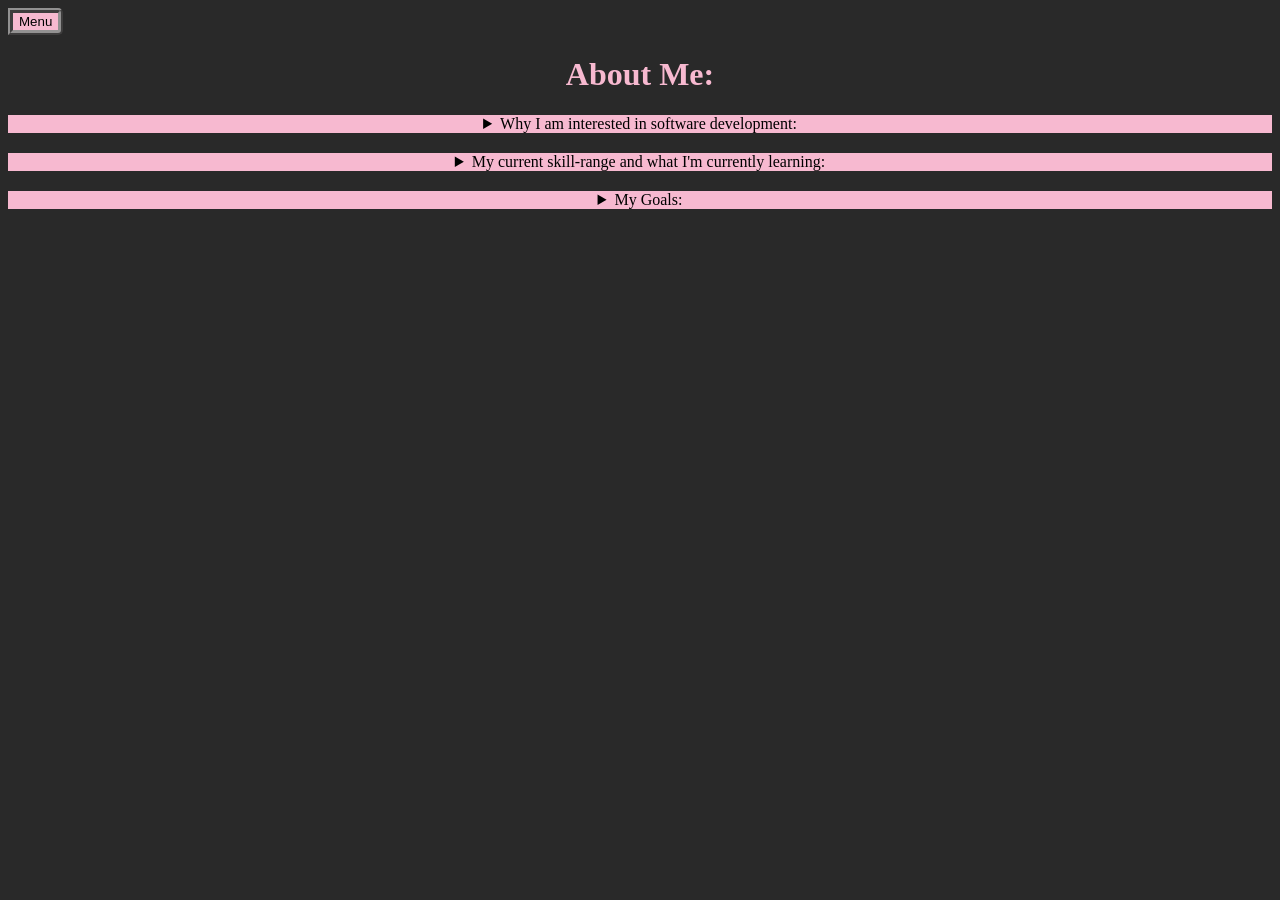
==== aboutme.html @ f77c071a "side bar update with media link bug." ====
<!DOCTYPE html>
<html>
<head>
<title>About Me</title>
<link rel="stylesheet" href="portfolioindex.css"/>
</head>
<body>
    <div class="sidenav">
        <aside class="sidebar">
        <button id="closeMenu" onclick="exitMenu()">X</button> <h4 class="sidebartext">Menu:</h4> <br>
      <div class="pageLinks">
      <li><a href="index.html" class="link">Index</a></li><br>
      <li><a href="portfolioProjects.html" class="link">My projects</a></li>
      </div></aside>
    <div class="indexContent"><main class="page">
         <section class="sections">
       <aside><button onclick="openMenu()" id="menubutton">Menu</button></aside>
</section>
<div class="abooutmePage">
<h1>About Me:</h1>
<details>
    <summary class="aboutmeHeaddings">Why I am interested in software development:</summary>
    <p>
        I am motivated by the process of figuring out  solutions independently, rather than only following instructions or formulas; I enjoy exploring the possibilities of what can be built with technology; I really enjoy the problem solving aspect of software development and how you must apply your knowlage instead of having all the answeres, as well as learning how to turn ideas onto working systems!
    </p>
</details><details>
    <summary class="aboutmeHeaddings">My current skill-range and what I'm currently learning:</summary>
    <p>
        I am currently learning HTML, CSS and JavaScript. I am begginer level, but once I have developed my skills here well enough I plan to begin studying Python aswell. I include several of my skills in this portfolio and will be displaying more through my projects and LinkedIn. If you are interested in viewing my development process of this portfolio (to see where I struggled and learned or just to see the code in its stages), I will link my repository <a href="https://github.com/Lisha888/Portfolio.git" target="_blank" rel="noopener noreferrer" class="link">here</a> to be viewed.
    </p>
</details><details>
    <summary class="aboutmeHeaddings">My Goals:</summary>
    <p>
        My goal is to become a full-stack developer. I am fascinated by the creative potential of software development and would love to work with others to create products that people can use and enjoy. Whether it's developing a game, building an application that solves a common problem, or creating tools that make everyday life easier, I finf great satisfaction in using technology to make a positive impact. As someone who values creativity and innovation, I would be proud to contribute to and be a part of these processes.
    </p>
</details>
</main></div>
</div>
<script src="portfolioindex.js"></script>
</body>
</html>
---- portfolioindex.css ----
body{
    text-align: center;
    background-color: rgb(41, 41, 41);
}
.mainphotos{
    height:auto;
    max-width:200px;
    border-radius: 20px;
    border:solid white 5px;
}
#name{
    background-color: rgb(247, 185, 208);
    margin: 0 10%;
    border-radius:20dvi;
    color: rgb(41, 41, 41)
}
h1{
    color: rgb(247, 185, 208)
}
p{
    color: rgb(229, 229, 229);
    font-family: helvetica;
}
#introduction{
    background-color: rgb(247, 185, 208);
    color: rgb(41, 41, 41);
    padding: 5% 0 5% 0;
    margin-left: 0%;
    margin-right: 0%;
}
#email,
#phoneNumber{
    flex: 1;
}
@media (max-width: 600px){
    .sections{
        flex-direction: column;
    }
}
#linkLinkedIn{
    background-color: rgb(26, 87, 172);
    color: white;
    font-weight: bold;
    border: groove rgb(19, 24, 78) 5px;
    border-right:solid white 5px;
}
#linkLinkedIn:hover{
    color:black;
    text-decoration: underline;
}
#cv{
    padding: 5% 10% 5% 10%;
    background-color: white;
    color:rgb(59, 12, 12); 
    font-weight:bold;
    font-size:medium;
    border: groove black 5px;
    border-right: solid white 5px;
}
#cv:hover{
text-decoration: underline;
background-color: black;
color: white;
border: groove white 5px;
border-right: solid rgb(146, 145, 145) 5px;
}
.offText{
    color:rgb(81, 189, 178);
    font-family: 'Franklin Gothic Medium', 'Arial Narrow', Arial, sans-serif;
}
.link{
    background: transparent;
    color:rgb(241, 238, 243);
}
#buttonText{
    background-color: rgb(81, 189, 178);
    color: rgb(242, 242, 243);
    text-shadow: 3px 2px 0 rgba(0, 0, 0, 0.205);
    border-radius: 5px;
    border: outset rgb(125, 188, 215) 5px;
}
#buttonText:hover{
    text-decoration: underline;
}
.link:hover{
    color: rgb(81, 189, 178);
    text-decoration: underline;
}
#closeMenu{
    height: 20px;
    width: 40px;
    align-self: flex-end;
    background-color: brown;
    color:aliceblue;
}
#closeMenu:hover{
    background-color: rgb(95, 24, 24);
    color: rgb(246, 245, 245);
}
.sidenav{
    display: flex;
    height: 40%;
}
.sidebar{
    display: none;
    flex-direction: column;
    width: 5%;
    height: 40%;
    background-color: transparent;
    border: solid rgb(247, 185, 208) 2px;
    border-radius: 0 10px 10px 0;
}
.indexContent{
    flex: 1;
}
#menubutton{
    height: auto;
    max-width: 20vh;
    background-color: rgb(247, 185, 208);
    border: ridge rgb(146, 145, 145) 5px;
    border-radius: 0 5px 5px 0;
}
#menubutton:hover{
    border: groove rgb(146, 145, 145) 5px;
}
.sidebartext{
    color:aliceblue;
}
.page{
    flex:1;
}
.aboutmePage{
    font-family:'Lucida Sans', 'Lucida Sans Regular', 'Lucida Grande', 'Lucida Sans Unicode', Geneva, Verdana, sans-serif;
}
.aboutmeHeaddings{
    background-color: rgb(247, 185, 208);
    margin-bottom: 20px;
}
.topBottom{
    display: flex;
}
.top,
.bottom{
    flex-direction: column;
}
.belowMenu{
    display: flex;
}
.intro,
.cvL{
    flex-direction: column;
}
.sections{
    display: flex;
    gap: 40px;
}
.linkedIn,
.about{
    flex: 1;
}
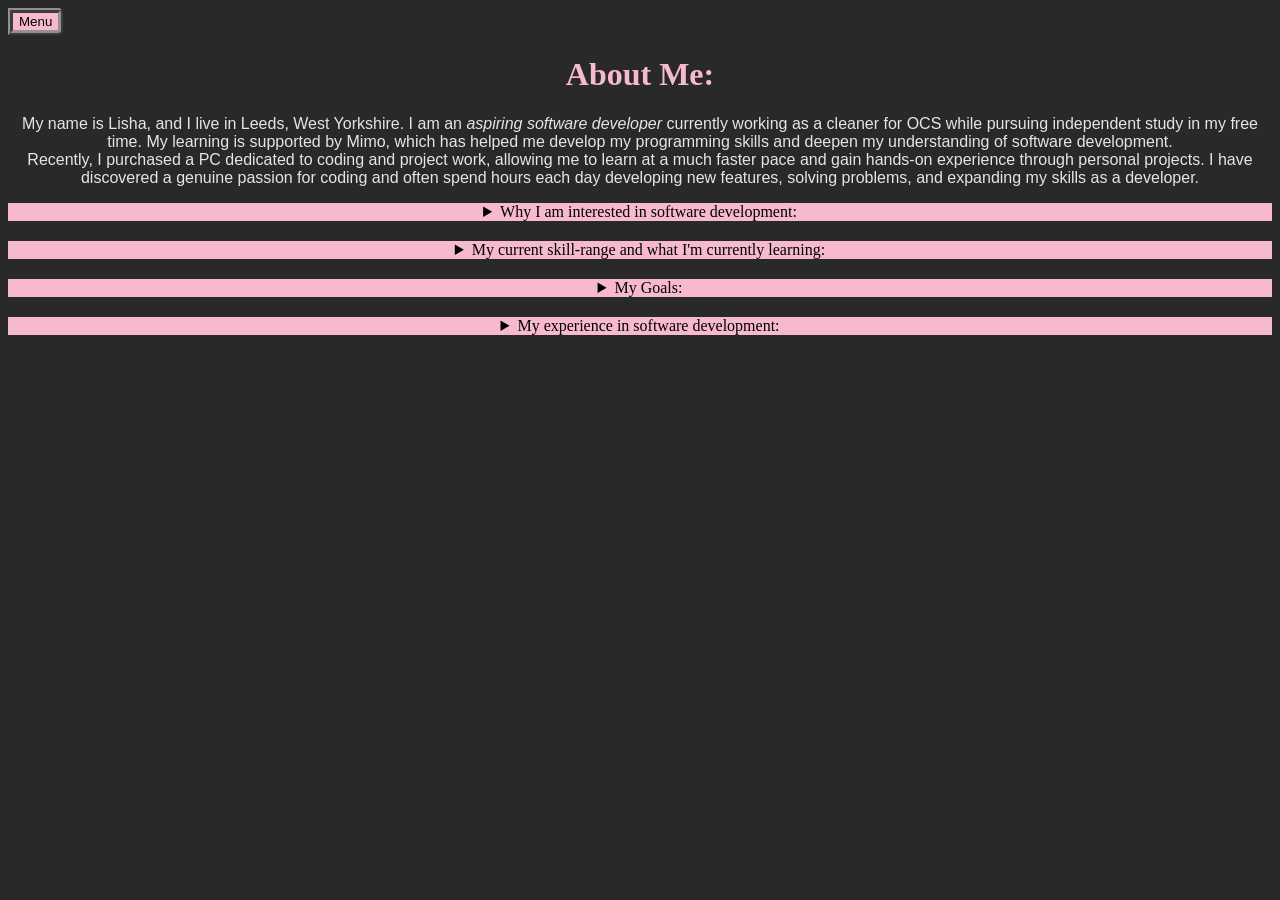
==== commit b35e4d5a: "Added pages- both unfinished" ====
--- a/aboutme.html
+++ b/aboutme.html
@@ -10,7 +10,8 @@
         <button id="closeMenu" onclick="exitMenu()">X</button> <h4 class="sidebartext">Menu:</h4> <br>
       <div class="pageLinks">
       <li><a href="index.html" class="link">Index</a></li><br>
-      <li><a href="portfolioProjects.html" class="link">My projects</a></li>
+      <li><a href="portfolioProjects.html" class="link">My projects</a></li><br>
+      <li><a href="aboutme.html" class="link">About me</a></li>
       </div></aside>
     <div class="indexContent"><main class="page">
          <section class="sections">
@@ -18,6 +19,9 @@
 </section>
 <div class="abooutmePage">
 <h1>About Me:</h1>
+<p>My name is Lisha, and I live in Leeds, West Yorkshire. I am an <em>aspiring software developer</em> currently working as a cleaner for OCS while pursuing independent study in my free time. My learning is supported by Mimo, which has helped me develop my programming skills and deepen my understanding of software development.<br>
+
+Recently, I purchased a PC dedicated to coding and project work, allowing me to learn at a much faster pace and gain hands-on experience through personal projects. I have discovered a genuine passion for coding and often spend hours each day developing new features, solving problems, and expanding my skills as a developer.</p>
 <details>
     <summary class="aboutmeHeaddings">Why I am interested in software development:</summary>
     <p>
@@ -34,6 +38,12 @@
         My goal is to become a full-stack developer. I am fascinated by the creative potential of software development and would love to work with others to create products that people can use and enjoy. Whether it's developing a game, building an application that solves a common problem, or creating tools that make everyday life easier, I finf great satisfaction in using technology to make a positive impact. As someone who values creativity and innovation, I would be proud to contribute to and be a part of these processes.
     </p>
 </details>
+<details>
+    <summary class="aboutmeHeaddings">My experience in software development:</summary>
+    <p>
+        My experience in software development currently involves beginner-level knowlage of HTML, CSS and JavaScript. I am studying and learning everyday and I hope to build more experience as I work on my projects. This portfolio is my first project and I have learened alot from its development. In future, I plan to develop more elaborate projects to increase my skill skill-range.
+    </p>
+</details>
 </main></div>
 </div>
 <script src="portfolioindex.js"></script>
--- a/portfolioindex.css
+++ b/portfolioindex.css
@@ -23,10 +23,9 @@
 }
 #introduction{
     background-color: rgb(247, 185, 208);
+    width:100%;
     color: rgb(41, 41, 41);
     padding: 5% 0 5% 0;
-    margin-left: 0%;
-    margin-right: 0%;
 }
 #email,
 #phoneNumber{
@@ -66,7 +65,7 @@
 }
 .offText{
     color:rgb(81, 189, 178);
-    font-family: 'Franklin Gothic Medium', 'Arial Narrow', Arial, sans-serif;
+    font-family: cursive;
 }
 .link{
     background: transparent;
@@ -88,8 +87,9 @@
 }
 #closeMenu{
     height: 20px;
-    width: 40px;
+    width: 30px;
     align-self: flex-end;
+    text-align: center;
     background-color: brown;
     color:aliceblue;
 }
@@ -99,15 +99,13 @@
 }
 .sidenav{
     display: flex;
-    height: 40%;
 }
 .sidebar{
     display: none;
     flex-direction: column;
     width: 5%;
-    height: 40%;
     background-color: transparent;
-    border: solid rgb(247, 185, 208) 2px;
+    border:  rgb(247, 185, 208) 2px;
     border-radius: 0 10px 10px 0;
 }
 .indexContent{
@@ -146,9 +144,12 @@
 .belowMenu{
     display: flex;
 }
-.intro,
+.intro{
+    flex-direction: column;
+}
 .cvL{
-    flex-direction: column;
+    display: flex;
+    flex-direction: row;
 }
 .sections{
     display: flex;
@@ -158,4 +159,16 @@
 .about{
     flex: 1;
 }
-
+.projectHeaddings{
+background-color: rgb(247, 185, 208);
+color: rgb(41, 41, 41);
+font-family: georgia;
+}
+.projectsIntro{
+    font-family: cambria;
+}
+.borderMenu{
+    border: solid rgb(247, 185, 208) 2px;
+    text-align: left;
+    font-size: 1vw;
+}
